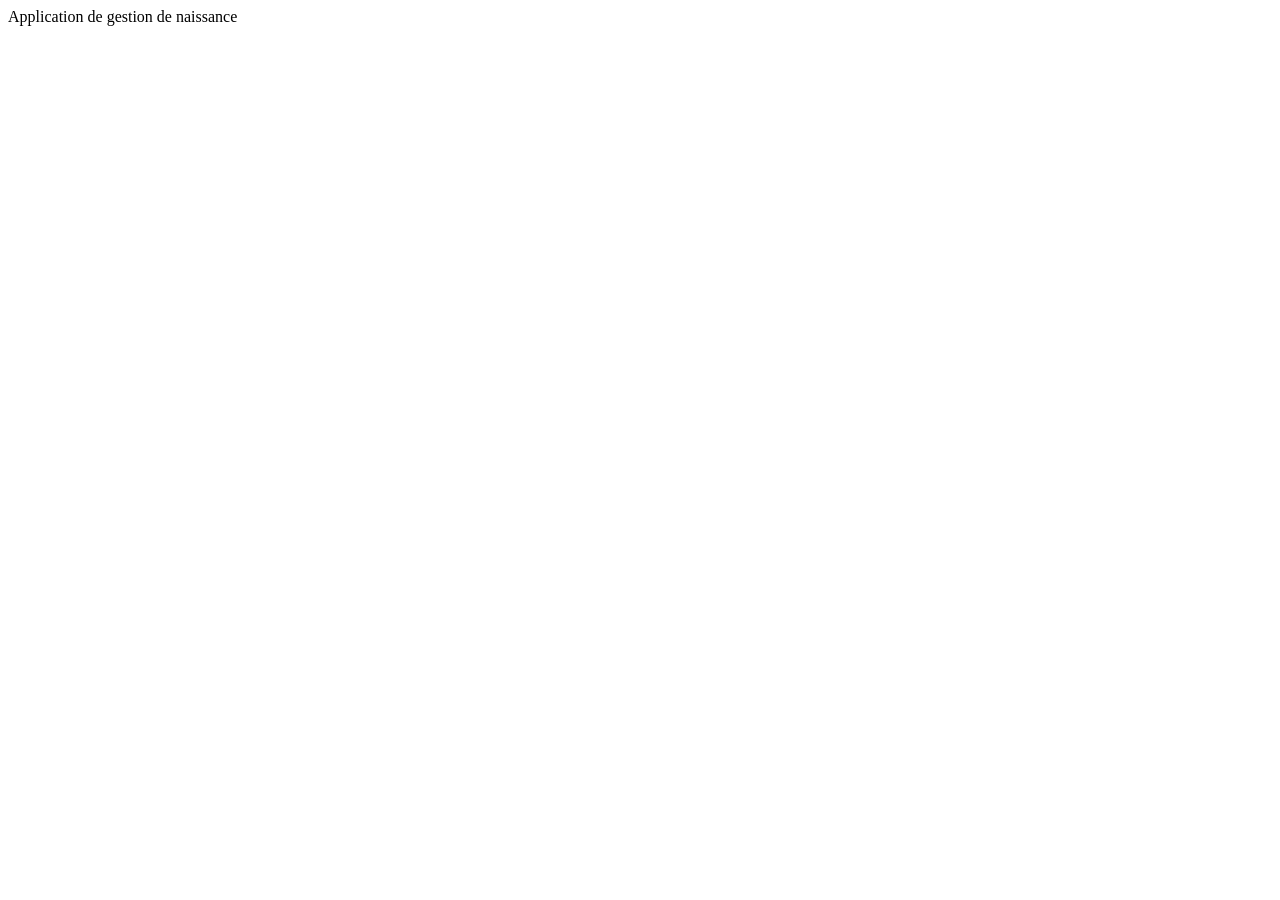
==== index.html @ eb035b3b "feat\project initialization" ====
<!DOCTYPE html>
<html lang="en">
<head>
    <meta charset="UTF-8">
    <meta name="viewport" content="width=device-width, initial-scale=1.0">
    <title>Document</title>
</head>
<body>
    Application de gestion de naissance
</body>
</html>
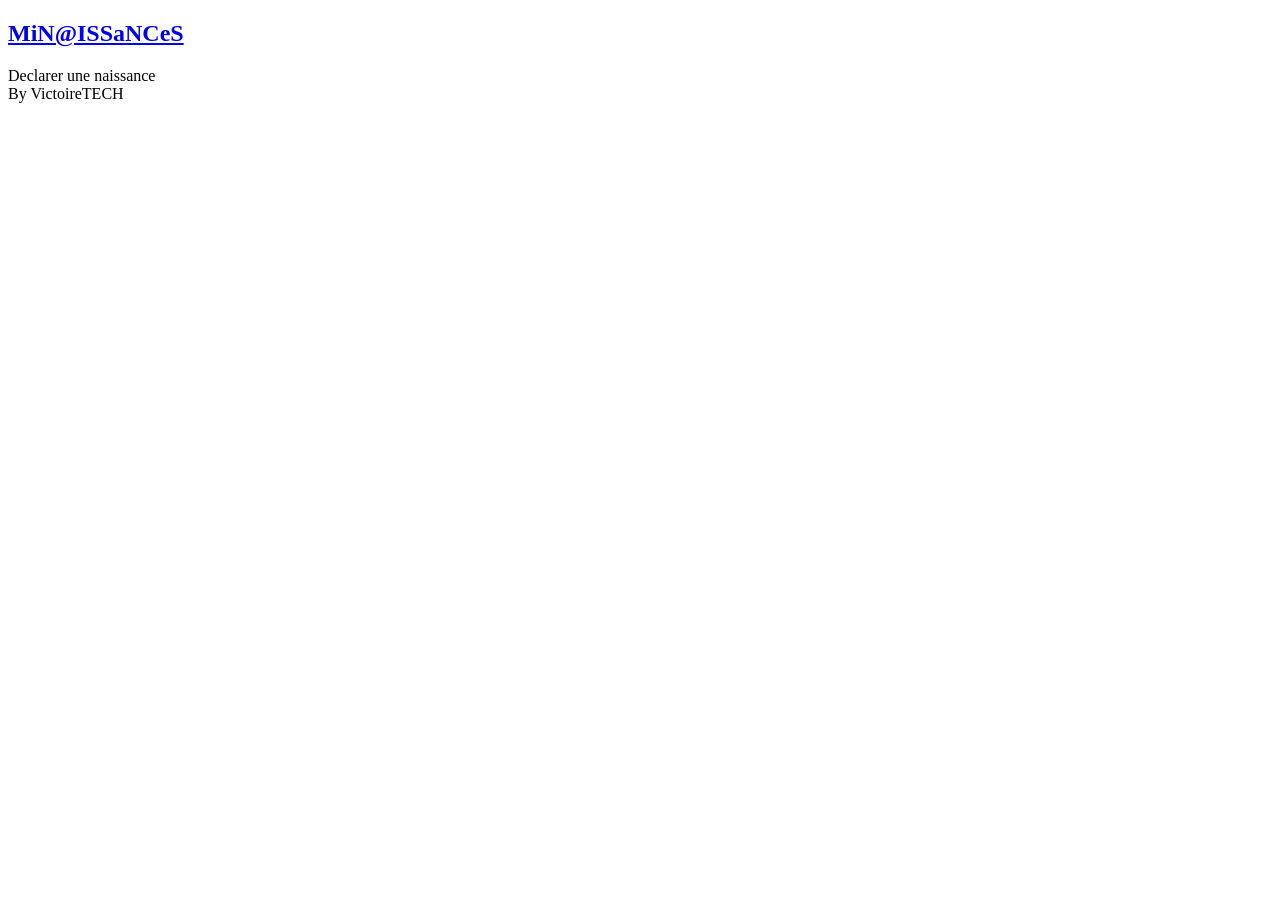
==== commit dea81fc9: "feat/homepage" ====
--- a/index.html
+++ b/index.html
@@ -1,11 +1,26 @@
 <!DOCTYPE html>
 <html lang="en">
+    <link rel="stylesheet" href="css/style.css">
 <head>
     <meta charset="UTF-8">
     <meta name="viewport" content="width=device-width, initial-scale=1.0">
     <title>Document</title>
 </head>
 <body>
-    Application de gestion de naissance
+    <header class="center logo">
+        <a href="index.html">
+        <h2>
+        
+        MiN@ISSaNCeS
+    </h2>
+    </a>
+    </header>
+<main class="center title">
+
+    Declarer une naissance
+</main>
+
+<footer class="center">By VictoireTECH</footer>
 </body>
+
 </html>
